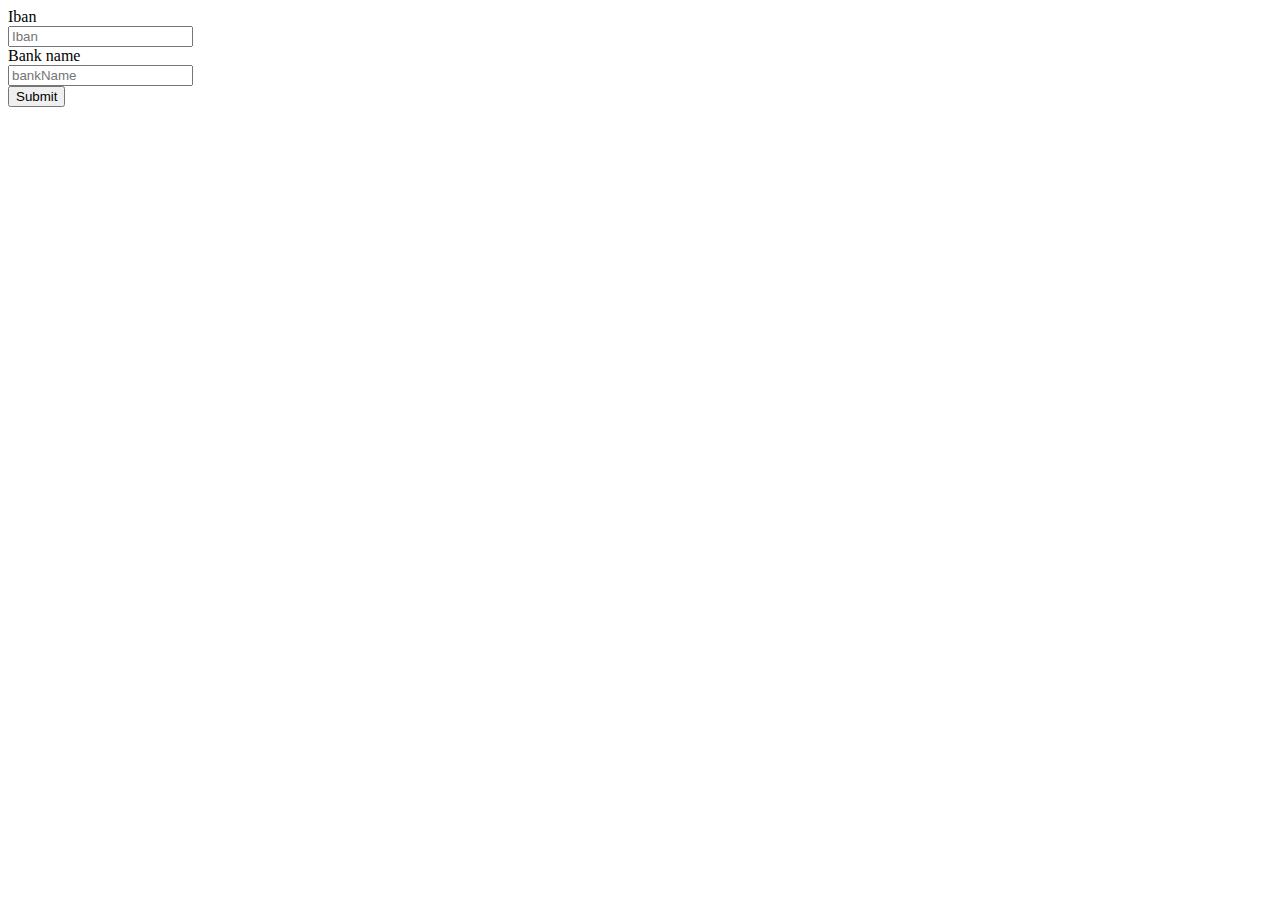
==== src/main/resources/templates/createBankAccount.html @ 812c7127 "Adding bank account ok" ====
<!DOCTYPE html>
<html xmlns:th="http://www.thymeleaf.org">
<head>
<meta charset="ISO-8859-1">
<title>Insert title here</title>
</head>
<body>
	<form method="post" th:action="@{/account/createBankAccount}" th:object="${bankAccount}">


		<div class="form-group row ">
			<label for="priority" class="col-sm-2 col-form-label mr-0">Iban</label>
			<div class="col-sm-4">
				<input th:field="*{iban}" type="text" class="form-control"
					placeholder="Iban">
			</div>
		</div>

		<div class="form-group row">
			<label for="comments" class="col-sm-2 col-form-label">Bank
				name</label>
			<div class="col-sm-4">
				<input th:field="*{bankName}" type="text" class="form-control"
					placeholder="bankName">
			</div>
		</div>

		<div class="form-group row">
			<div class="col-sm-10">
				<button type="submit" class="btn btn-primary">Submit</button>
			</div>
		</div>
	</form>

</body>
</html>
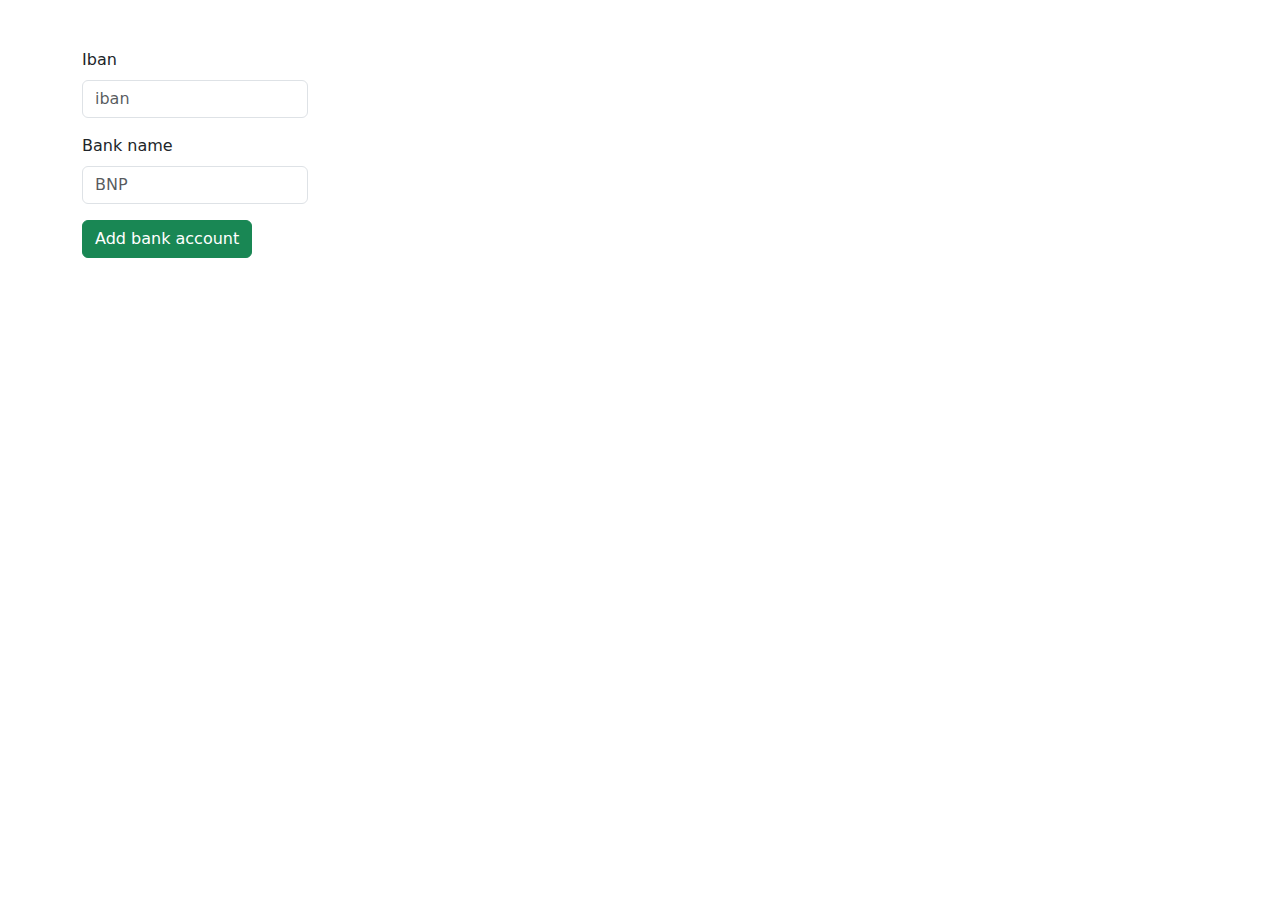
==== commit 57424988: "Rounded amount to 2 decimals, forms css improvements, login error message added, transaction test ad" ====
--- a/src/main/resources/templates/createBankAccount.html
+++ b/src/main/resources/templates/createBankAccount.html
@@ -1,36 +1,39 @@
 <!DOCTYPE html>
 <html xmlns:th="http://www.thymeleaf.org">
+
 <head>
-<meta charset="ISO-8859-1">
-<title>Insert title here</title>
+<title>Create bank account</title>
+<meta charset="UTF-8">
+<link th:href="@{/css/style.css}" rel="stylesheet" />
+<link
+	href="https://cdn.jsdelivr.net/npm/bootstrap@5.1.3/dist/css/bootstrap.min.css"
+	rel="stylesheet" />
 </head>
+
 <body>
-	<form method="post" th:action="@{/account/createBankAccount}" th:object="${bankAccount}">
+	<main>
+		<div class="container">
+			<div class="d-flex align-items-center mt-5">
 
+				<form method="post" th:action="@{/account/createBankAccount}"
+					th:object="${bankAccount}">
+					<div class="mb-3">
+						<label for="iban" class="form-label">Iban</label> <input
+							th:field="*{iban}" type="text" class="form-control"
+							placeholder="iban" id="iban">
+					</div>
+					<div class="mb-3">
+						<label for="bankName" class="form-label">Bank name</label> <input
+							th:field="*{bankName}" type="text" class="form-control"
+							placeholder="BNP" id="bankName">
 
-		<div class="form-group row ">
-			<label for="priority" class="col-sm-2 col-form-label mr-0">Iban</label>
-			<div class="col-sm-4">
-				<input th:field="*{iban}" type="text" class="form-control"
-					placeholder="Iban">
+						<button type="submit" class="btn btn-success mt-3">Add bank account
+						</button>
+					</div>
+				</form>
 			</div>
 		</div>
 
-		<div class="form-group row">
-			<label for="comments" class="col-sm-2 col-form-label">Bank
-				name</label>
-			<div class="col-sm-4">
-				<input th:field="*{bankName}" type="text" class="form-control"
-					placeholder="bankName">
-			</div>
-		</div>
-
-		<div class="form-group row">
-			<div class="col-sm-10">
-				<button type="submit" class="btn btn-primary">Submit</button>
-			</div>
-		</div>
-	</form>
-
+	</main>
 </body>
 </html>